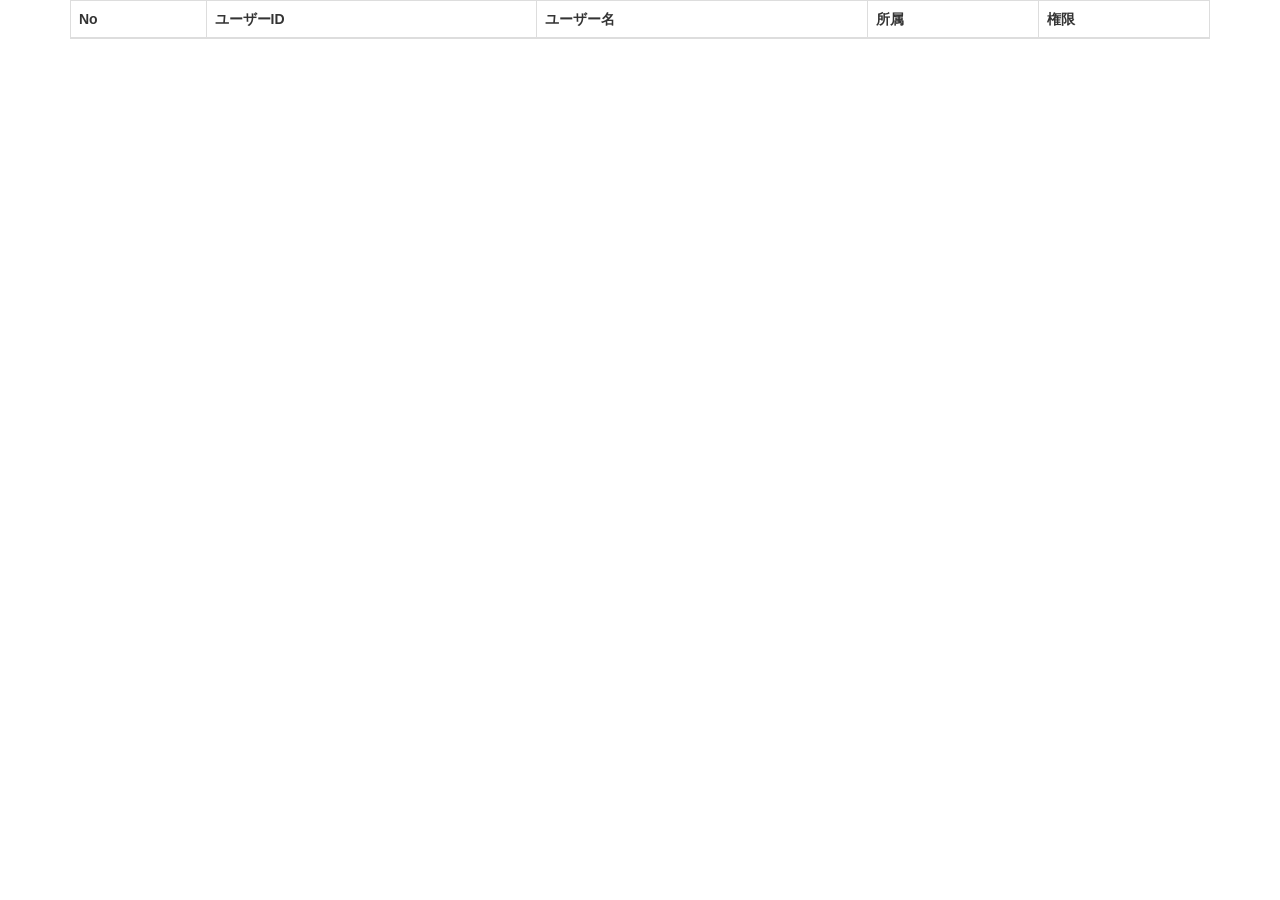
==== src/main/resources/templates/Account.html @ 877193ad "c" ====
<!DOCTYPE html>
<html xmlns:th="http://www.thymeleaf.org"
	th:replace="~{fragments/layout : base_header(~{::link},'チャットボットログ')">
<head>
<meta charset="utf-8">
<meta name="description" content="アカウント情報を表示します。">
<title>アカウント管理</title>

<link href="css/common.css" rel="stylesheet" />
<link href="css/bootstrap.css" rel="stylesheet" />
<link href="css/jquery.bootgrid.css" rel="stylesheet" />

<link rel="stylesheet" type="text/css"
	href="//maxcdn.bootstrapcdn.com/bootstrap/3.3.4/css/bootstrap.min.css" />

<!-- BootstrapのCSS読み込み -->
<link href="css/bootstrap.min.css" rel="stylesheet">
<!-- jQuery読み込み -->
<script
	src="https://ajax.googleapis.com/ajax/libs/jquery/1.11.3/jquery.min.js"></script>
<!-- BootstrapのJS読み込み -->
<script src="js/bootstrap.min.js"></script>

</head>
<body>
	<script type="text/javascript">

	</script>

	<div class="container">
		<div class="table-responsive">
			<table class='table table-striped table-bordered table-hover'>
				<thead class="thead-inverse">
					<tr>
						<th data-column-id='no' data-type='numeric' data-identifier='true'
							data-width='10%'>No</th>
						<th data-column-id='custid' data-width='20%'>ユーザーID</th>
						<th data-column-id='username' data-width='30%'>ユーザー名</th>
						<th data-column-id='orgname' data-width='30%'>所属</th>
						<th data-column-id='lore' data-width='10%'>権限</th>
					</tr>
				</thead>
				<tbody>
				</tbody>
			</table>
		</div>
	</div>
	<script src="//ajax.googleapis.com/ajax/libs/jquery/1.8/jquery.js"></script>
	<script src="src/main/javascript/bootstrap.js"></script>
	<script src="src/main/javascript/jquery.bootgrid.js"></script>

	<script th:src="@{/webjars/jquery/jquery.min.js}"></script>
	<script th:src="@{/webjars/jquery-ui/jquery-ui.min.js}"></script>
	<script th:src="@{/webjars/bootstrap/js/bootstrap.min.js}"></script>

</body>
</html>
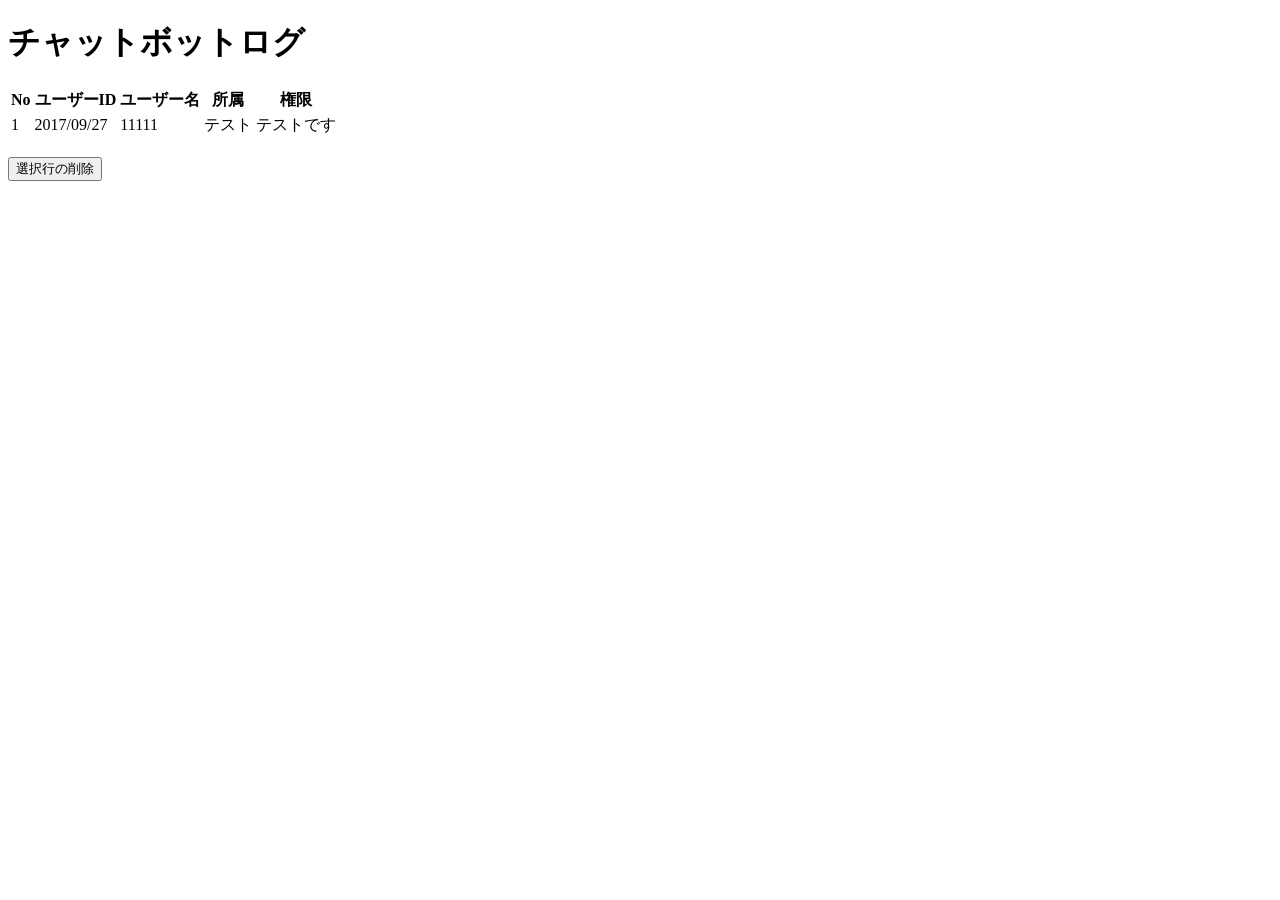
==== commit 96dcdca6: "s" ====
--- a/src/main/resources/templates/Account.html
+++ b/src/main/resources/templates/Account.html
@@ -1,57 +1,86 @@
 <!DOCTYPE html>
-<html xmlns:th="http://www.thymeleaf.org"
-	th:replace="~{fragments/layout : base_header(~{::link},'チャットボットログ')">
-<head>
-<meta charset="utf-8">
-<meta name="description" content="アカウント情報を表示します。">
-<title>アカウント管理</title>
+<html xmlns:th="http://www.thymeleaf.org">
+<head
+	th:replace="fragments/layout :: base_header(~{::link},'チャットボットログ')">
+<link href="/stylesheets/jquery.bootgrid.css" rel="stylesheet" />
+</head>
 
-<link href="css/common.css" rel="stylesheet" />
-<link href="css/bootstrap.css" rel="stylesheet" />
-<link href="css/jquery.bootgrid.css" rel="stylesheet" />
+<body>
 
-<link rel="stylesheet" type="text/css"
-	href="//maxcdn.bootstrapcdn.com/bootstrap/3.3.4/css/bootstrap.min.css" />
+	<div th:replace="fragments/layout :: header"></div>
 
-<!-- BootstrapのCSS読み込み -->
-<link href="css/bootstrap.min.css" rel="stylesheet">
-<!-- jQuery読み込み -->
-<script
-	src="https://ajax.googleapis.com/ajax/libs/jquery/1.11.3/jquery.min.js"></script>
-<!-- BootstrapのJS読み込み -->
-<script src="js/bootstrap.min.js"></script>
+	<h1>チャットボットログ</h1>
+	<table id='grid-basic'
+		class='table table-condensed table-hover table-striped'>
+		<thead>
+			<tr>
+				<th data-column-id='no' data-type='numeric' data-identifier='true'
+					data-width='10%'>No</th>
+				<th data-column-id='custid' data-width='20%'>ユーザーID</th>
+				<th data-column-id='username' data-width='30%'>ユーザー名</th>
+				<th data-column-id='orgname' data-width='30%'>所属</th>
+				<th data-column-id='lore' data-width='10%'>権限</th>
+			</tr>
+		</thead>
+		<tbody>
+			<tr>
+				<td>1</td>
+				<td>2017/09/27</td>
+				<td>11111</td>
+				<td>テスト</td>
+				<td>テストです</td>
+			</tr>
+		</tbody>
+	</table>
+	<br>
+	<input id="btn_del" type="button" value="選択行の削除" onclick="drow()"
+		style="display: none">
 
-</head>
-<body>
-	<script type="text/javascript">
+	<script type="text/javascript"
+		src="//ajax.googleapis.com/ajax/libs/jquery/1.8/jquery.js"
+		th:src="@{//ajax.googleapis.com/ajax/libs/jquery/1.8/jquery.js}"
+		th:inline="javascript"></script>
+	<script type="text/javascript" src="/javascript/jquery.bootgrid.js"
+		th:src="@{/javascript/jquery.bootgrid.js}" th:inline="javascript"></script>
+	<script type="text/javascript" th:inline="javascript">
+	/*<![CDATA[*/
+	var rowIds = [];
+	$(function() {
+		//alert("ｊｓはじまり");
+		//var h = $(window).height();
+		//$('#wrap').css('display','none');
+		//$('#loader-bg ,#loader').height(h).css('display','block');
 
+		$('#btn_del').css('display', 'block');
+
+	});
+
+	$(document).ready(function () { //全ての読み込みが完了したら実行
+		$('#grid-basic').bootgrid({
+			selection: true,
+			multiSelect: true,
+			rowSelect: true,
+		    keepSelection: true,
+		}).on("selected.rs.jquery.bootgrid", function(e, rows)
+		{
+		    for (var i = 0; i < rows.length; i++)
+		    {
+		        rowIds.push(rows[i].no);
+		    }
+		    //alert("Select: " + rowIds.join(","));
+		}).on("deselected.rs.jquery.bootgrid", function(e, rows)
+		{
+		    for (var i = 0; i < rows.length; i++)
+		    {
+		    	rowIds.some(function(v, ii){
+		    	    if (v==rows[i].no) rowIds.splice(ii,1);
+		    	});
+		        //rowIds.push(rows[i].no);
+		    }
+		    //alert("Deselect: " + rowIds.join(","));
+		});
+	});
+	/*]]>*/
 	</script>
-
-	<div class="container">
-		<div class="table-responsive">
-			<table class='table table-striped table-bordered table-hover'>
-				<thead class="thead-inverse">
-					<tr>
-						<th data-column-id='no' data-type='numeric' data-identifier='true'
-							data-width='10%'>No</th>
-						<th data-column-id='custid' data-width='20%'>ユーザーID</th>
-						<th data-column-id='username' data-width='30%'>ユーザー名</th>
-						<th data-column-id='orgname' data-width='30%'>所属</th>
-						<th data-column-id='lore' data-width='10%'>権限</th>
-					</tr>
-				</thead>
-				<tbody>
-				</tbody>
-			</table>
-		</div>
-	</div>
-	<script src="//ajax.googleapis.com/ajax/libs/jquery/1.8/jquery.js"></script>
-	<script src="src/main/javascript/bootstrap.js"></script>
-	<script src="src/main/javascript/jquery.bootgrid.js"></script>
-
-	<script th:src="@{/webjars/jquery/jquery.min.js}"></script>
-	<script th:src="@{/webjars/jquery-ui/jquery-ui.min.js}"></script>
-	<script th:src="@{/webjars/bootstrap/js/bootstrap.min.js}"></script>
-
 </body>
-</html>
+</html>
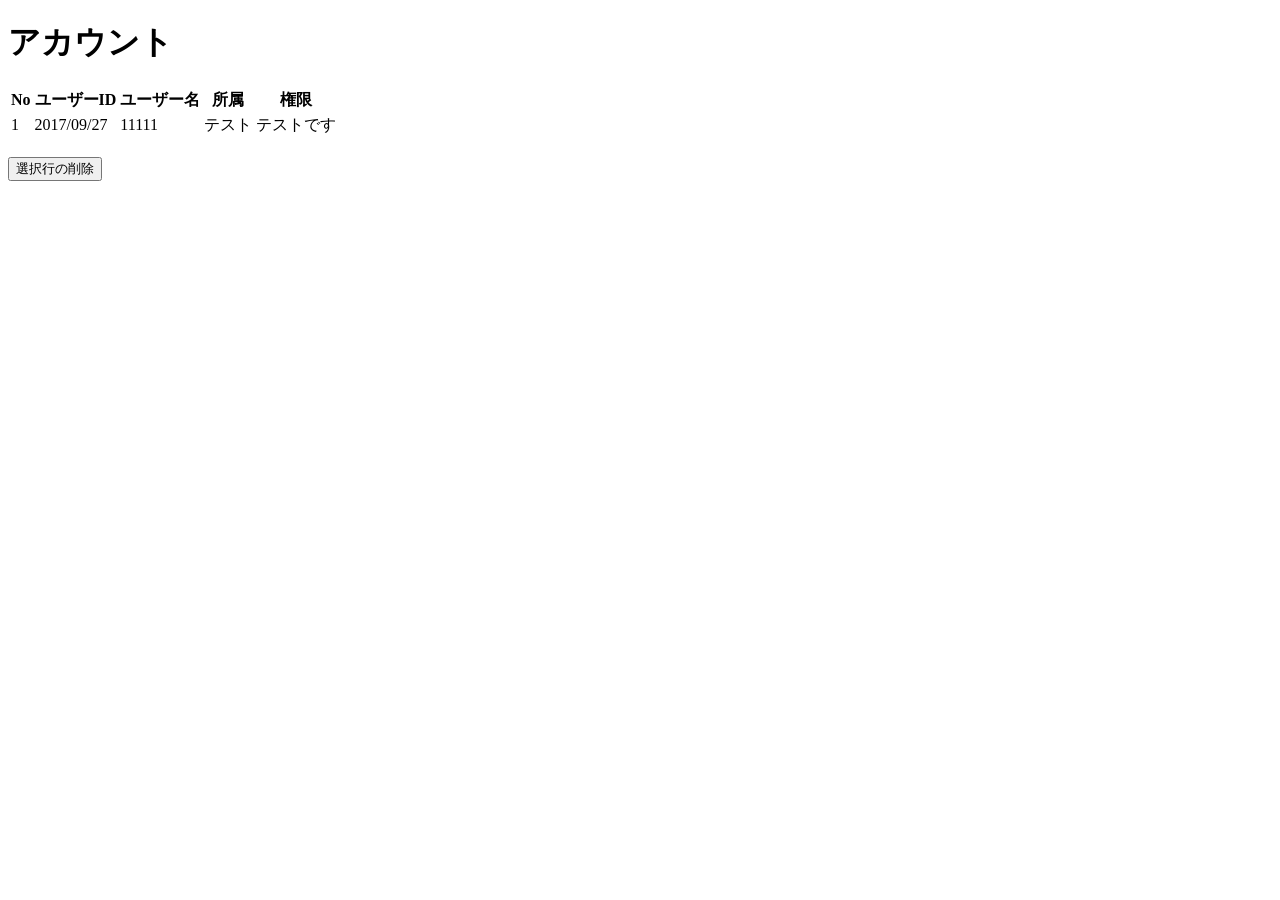
==== commit ee6cee00: "ｆ" ====
--- a/src/main/resources/templates/Account.html
+++ b/src/main/resources/templates/Account.html
@@ -1,7 +1,7 @@
 <!DOCTYPE html>
 <html xmlns:th="http://www.thymeleaf.org">
 <head
-	th:replace="fragments/layout :: base_header(~{::link},'チャットボットログ')">
+	th:replace="fragments/layout :: base_header(~{::link},'アカウントビュー')">
 <link href="/stylesheets/jquery.bootgrid.css" rel="stylesheet" />
 </head>
 
@@ -9,7 +9,7 @@
 
 	<div th:replace="fragments/layout :: header"></div>
 
-	<h1>チャットボットログ</h1>
+	<h1>アカウント</h1>
 	<table id='grid-basic'
 		class='table table-condensed table-hover table-striped'>
 		<thead>
